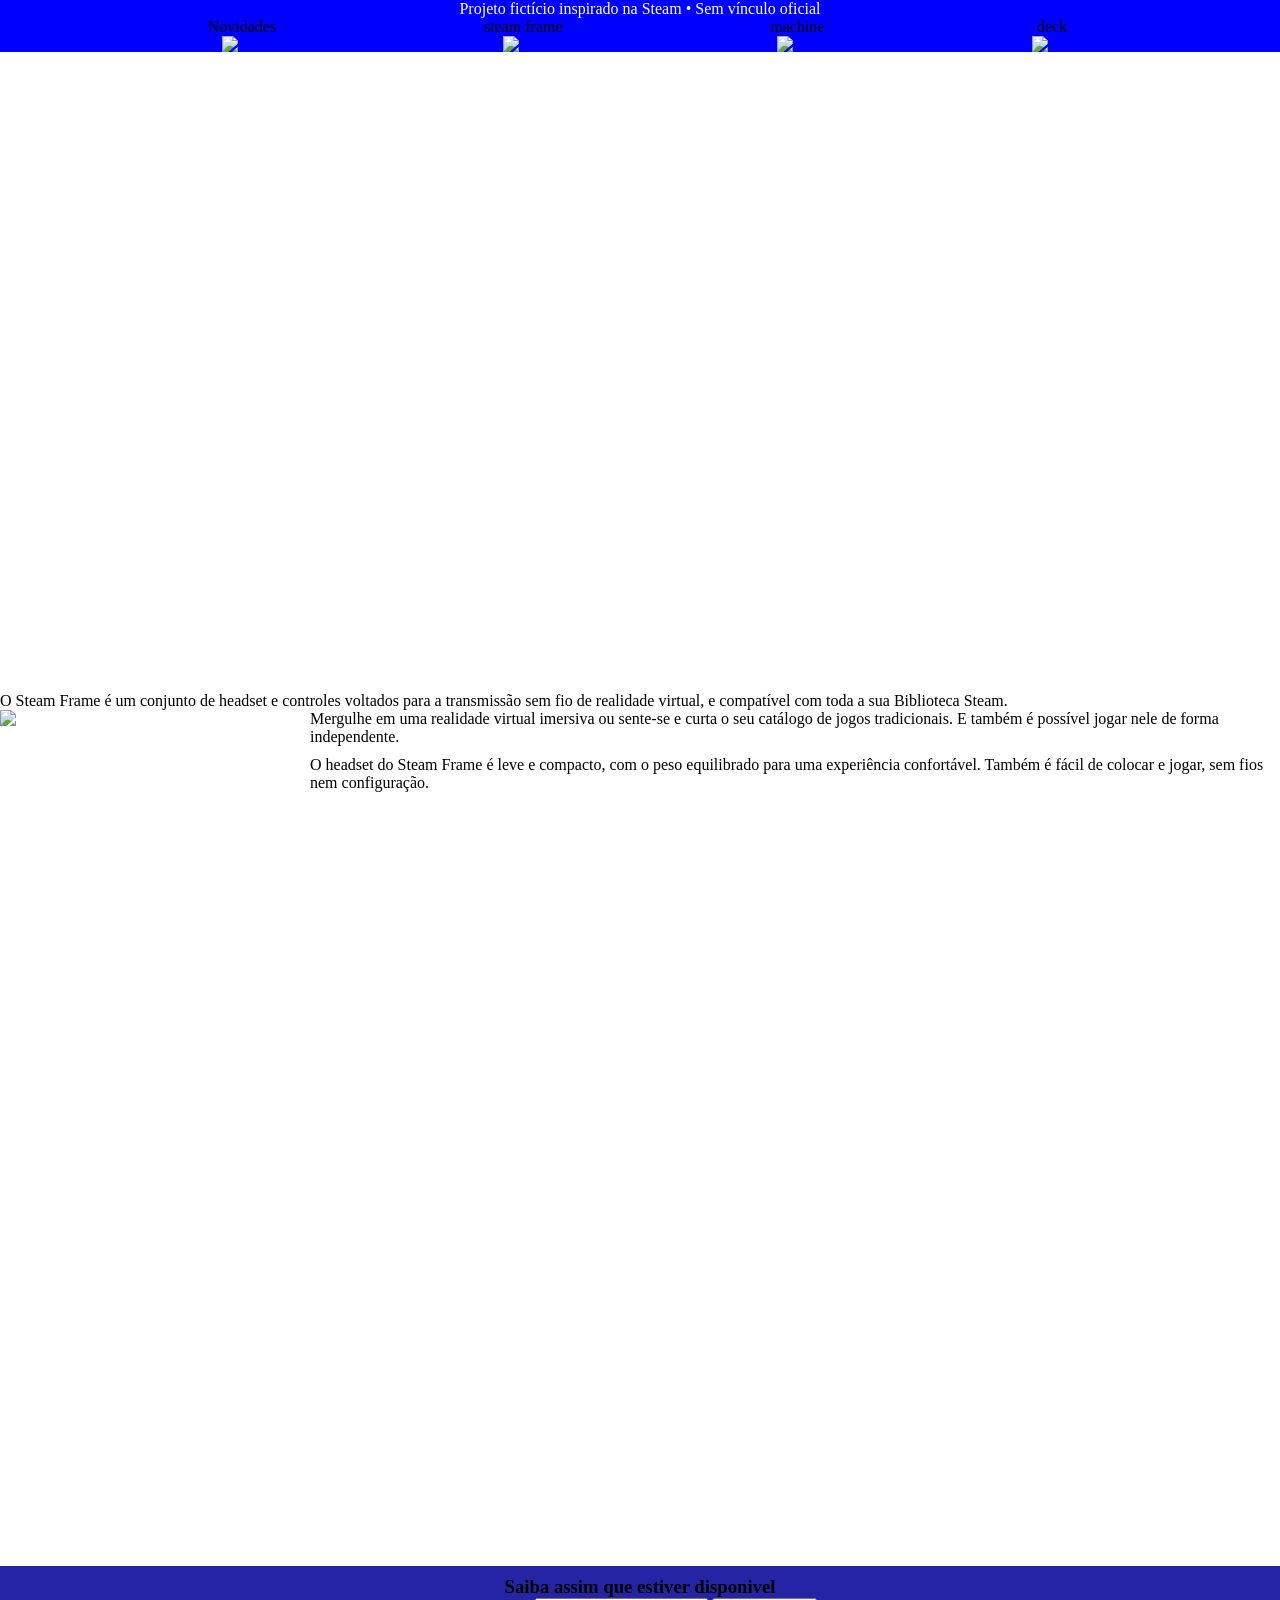
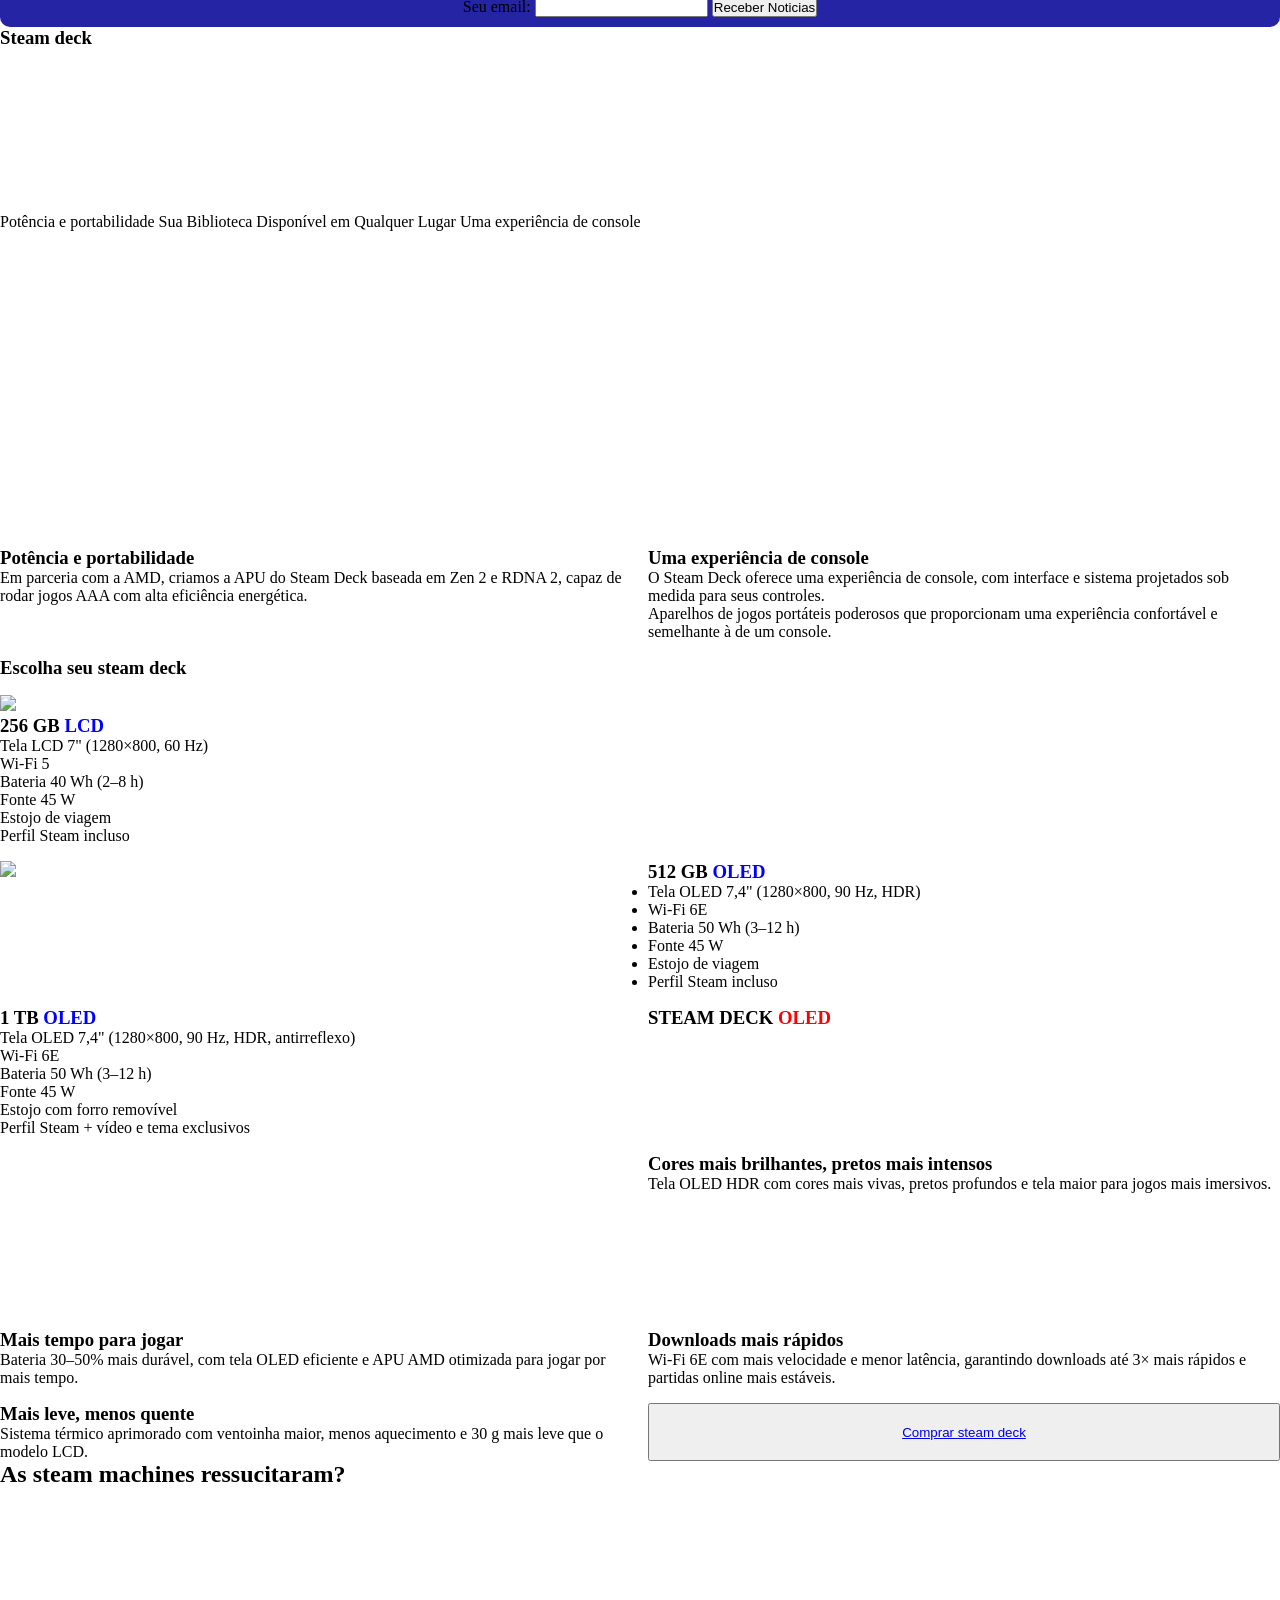
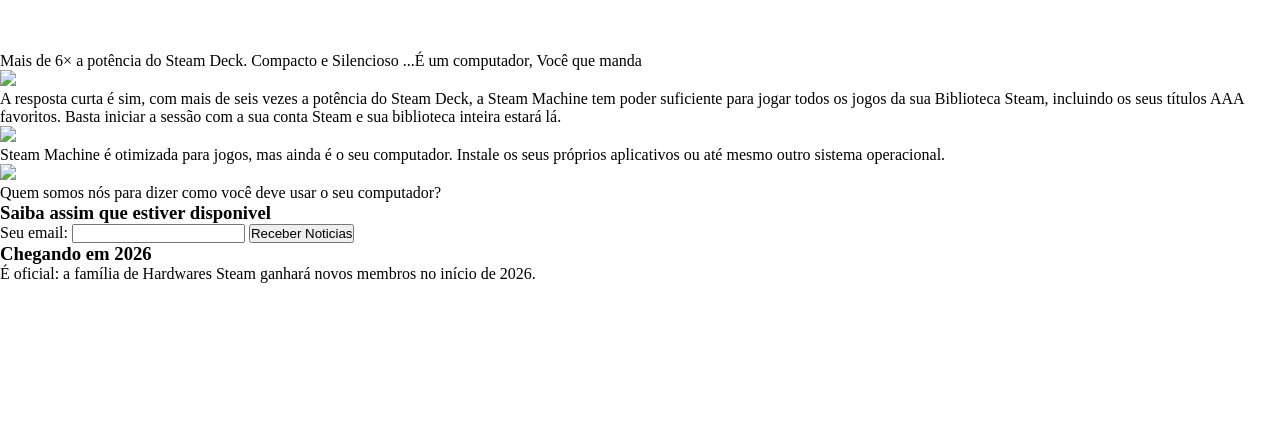
==== pagina venda freecode/index.html @ 2856c349 "mandando progresso, implementando grid junto de flexbox" ====
<!DOCTYPE html>
<html lang="en">
  <head>
    <meta charset="UTF-8" />
    <title>Product Landing Page</title>
    <link href="styles.css" rel="stylesheet">
  </head>

<body>

<header id="header">

  <div class="fundo-nav">

   <div class="aviso-ficticio">
  Projeto fictício inspirado na Steam • Sem vínculo oficial
</div>

  <nav id="nav-bar">
               
    <a class="nav-link">Novidades<img src="https://clan.fastly.steamstatic.com/images/clan/45479024/9630448cfe27c79fd42289003c9f5d34.avif" rel="novidades"></a>
    <a class="nav-link">steam frame<img src="https://clan.fastly.steamstatic.com/images/clan/45479024/82a194cce9b0912b2501236f4f4ef757.avif" rel="logo vr da steam"></a>
    <a class="nav-link">machine<img src="https://clan.fastly.steamstatic.com/images/clan/45479024/d3888f2e560b3a837f6f0a25345b03b6.avif" rel="logo steam machine"></a>
    <a class="nav-link">deck<img src="https://clan.fastly.steamstatic.com/images/clan/45479024/6163a5d5ee139c8c07485f6e72fba875.avif" rel="logo steam deck"></a>


  </nav>

  </div>


</header>



  <section class="video-steam-frame">
  <video autoplay muted loop playsinline lazyload class="video1">
  <source src="https://clan.fastly.steamstatic.com/images/clan/45479024/c26c141554fd24c3cd2b934741c096f6.webm?origin=https://store.steampowered.com/"> Seu navegador não suporta vídeos HTML5.
</video>

<div class="text-video">

<span>Seus jogos em todas as dimensões</span>
  <span>Com Conforto e Facilidade</span>
  <span>Alta Qualidade Sem Distoções</span>


</div>
</section>

 <div class="feature-article">  

        <p>
          O Steam Frame é um conjunto de headset e controles voltados para a transmissão sem fio de realidade virtual, e compatível com toda a sua Biblioteca Steam.</p>
</div>
          
      

 

          
        <section class="gridframe">
          <img class="imagem-livre" src="https://cdn.worldvectorlogo.com/logos/facebook-reaction-wow.svg" rel="passaro livre sem amarras">
          <div class="sem-fronteira">
          <p>Mergulhe em uma realidade virtual imersiva ou sente-se e curta o seu catálogo de jogos tradicionais. E também é possível jogar nele de forma independente. 
         </p> 
         </div>
      
        <div class="informacoes">
         <p>
           O headset do Steam Frame é leve e compacto, com o peso equilibrado para uma experiência confortável. Também é fácil de colocar e jogar, sem fios nem configuração. </p>
           </div>

           <video autoplay muted loop playsinline class="video1">
  <source src="https://clan.fastly.steamstatic.com/images/clan/45479024/edb7f5dc0106dd660750a1bc3d1b10ed.webm?origin=https://store.steampowered.com/"> Seu navegador não suporta vídeos HTML5.
</video>

           


<video autoplay muted loop playsinline class="videoframe">
  <source src="https://clan.fastly.steamstatic.com/images/clan/45479024/589e08940e96d55bad4004fec2d777b4.webm?origin=https://store.steampowered.com/"> Seu navegador não suporta vídeos HTML5.
</video>
               <form id="formframe">
            <h3>Saiba assim que estiver disponivel</h3>
            <label for="email">Seu email:</label>
            <input id="email" type="mail" required></input>
            <button>Receber Noticias</button>

         </form> 


      

  </section>

     


       <h3>Steam deck</h3>

        <div class="overlay-video-deck">
  <div class="video-deck">

             <video autoplay muted loop playsinline width="320px" id="video-steam-deck">
  <source src="https://clan.fastly.steamstatic.com/images//39049601/9e43ee4ba768ed4055fd47579b77aedf0864d1e4.mp4?origin=https://store.steampowered.com/" type="video/webm">
  Seu navegador não suporta vídeos HTML5.
</video>

<div class="text-video-deck">

<span>Potência e portabilidade</span>
  <span>Sua Biblioteca Disponível em Qualquer Lugar</span>
  <span>Uma experiência de console</span>


 </div>
</div>
</div>


         <section class="grid-steam-deck">

         
 

     <div class="vantagem-deck-1">
       
      <video autoplay muted loop playsinline id="video-steam-deck-potencia">
  <source src="https://cdn.fastly.steamstatic.com/steamdeck/images/video/cpu.mp4?origin=https://store.steampowered.com/" type="video/webm">
  Seu navegador não suporta vídeos HTML5.
</video>

    <h3> Potência e portabilidade</h3>

    <p>Em parceria com a AMD, criamos a APU do Steam Deck baseada em Zen 2 e RDNA 2, capaz de rodar jogos AAA com alta eficiência energética.</p>


       </div>
       <div class="vantagem-deck-2">

    <video autoplay muted loop playsinline id="video-steam-deck-potencia">
  <source src="https://cdn.fastly.steamstatic.com/steamdeck/images/video/thumbstick.mp4?origin=https://store.steampowered.com/" type="video/webm">
  Seu navegador não suporta vídeos HTML5.
</video>

 <h3>Uma experiência de console</h3>

    <p>O Steam Deck oferece uma experiência de console, com interface e sistema projetados sob medida para seus controles.</p>


     

        <p>
        Aparelhos de jogos portáteis poderosos que proporcionam uma experiência confortável e semelhante à de um console.
        </p>

        </div>

     


        <h3>Escolha seu steam deck</h3>

       

        <div class="deck-256">

           <img class="steamdeck1imagem" src="https://clan.fastly.steamstatic.com/images//39049601/78ad16323fcb1abd6b8d04a69c6915331bf334e7.png" rel="steam deck oled">
            
        <h3>256 GB <span class="blue">LCD</span></h3>

            <ul>
                <li>Tela LCD 7" (1280×800, 60 Hz)</li>
                <li>Wi-Fi 5</li>
                <li>Bateria 40 Wh (2–8 h)</li>
                <li>Fonte 45 W</li>
                <li>Estojo de viagem</li>
                <li>Perfil Steam incluso</li>
            </ul>
        </div>


            <img src="https://clan.fastly.steamstatic.com/images//39049601/dde85f8c48964a1590664e2c3fa199020d5b3401.png" rel="steam deck oled">

        <div class="512">
        <h3>512 GB <span class="blue">OLED</span></h3>

              <ul>
                <li>Tela OLED 7,4" (1280×800, 90 Hz, HDR)</li>
                <li>Wi-Fi 6E</li>
                <li>Bateria 50 Wh (3–12 h)</li>
                <li>Fonte 45 W</li>
                <li>Estojo de viagem</li>
                <li>Perfil Steam incluso</li>
              </ul>
      </div>

      <div class="1tb">
        <h3>1 TB <span class="blue">OLED</span></h3>

                  <ul>
                  <li>Tela OLED 7,4" (1280×800, 90 Hz, HDR, antirreflexo)</li>
                  <li>Wi-Fi 6E</li>
                  <li>Bateria 50 Wh (3–12 h)</li>
                  <li>Fonte 45 W</li>
                  <li>Estojo com forro removível</li>
                  <li>Perfil Steam + vídeo e tema exclusivos</li>
            </ul>
      </div>


          <h3> STEAM DECK <span class="red">OLED</span></h3>

          <video autoplay muted loop playsinline width="320px" id="video-steam-deck">
  <source src="https://clan.fastly.steamstatic.com/images//39049601/f1784a83bb2425052db9484ba6a6d91ee9740d40.mp4?origin=https://store.steampowered.com/" type="video/webm">
  Seu navegador não suporta vídeos HTML5.
</video>

          <div class="deck1">

            <h3>Cores mais brilhantes, pretos mais intensos</h3>

            <p>Tela OLED HDR com cores mais vivas, pretos profundos e tela maior para jogos mais imersivos.</p>

            </div>

            <div class="deck2">

            <h3>Mais tempo para jogar</h3>

            <p>Bateria 30–50% mais durável, com tela OLED eficiente e APU AMD otimizada para jogar por mais tempo.</p>

            </div>

            <div class="deck3">

            <h3>Downloads mais rápidos</h3>

            <p>Wi-Fi 6E com mais velocidade e menor latência, garantindo downloads até 3× mais rápidos e partidas online mais estáveis.</p>
          
            </div>


            <div class="deck4">

            <h3>Mais leve, menos quente</h3>

            <p>Sistema térmico aprimorado com ventoinha maior, menos aquecimento e 30 g mais leve que o modelo LCD.</p>

            </div>


            <button><a target="_blank" href="https://steamcommunity.com/linkfilter/?u=https%3A%2F%2Fwww.steamdeck.com">Comprar steam deck</a></button>







     </section>

      

       <div class="steam-machine">

       

        <h2>As steam machines ressucitaram?</h2>


<div class="video-deck">

             <video autoplay muted loop playsinline width="320px" id="video-steam-deck">
  <source src="https://clan.fastly.steamstatic.com/images//39049601/9e43ee4ba768ed4055fd47579b77aedf0864d1e4.mp4?origin=https://store.steampowered.com/" type="video/webm">
  Seu navegador não suporta vídeos HTML5.
</video>

<div class="text-video-deck">

<span>Mais de 6× a potência do Steam Deck.</span>
  <span>Compacto e Silencioso</span>
  <span>...É um computador, Você que manda</span>


 </div>
</div>

      <img class="imagem-machine1""" src="https://clan.fastly.steamstatic.com/images/clan/45479024/40a7491ea8d90e46f3d228baa417db0d.avif" rel="imagem poder grafico" >

        <p>
          A resposta curta é sim, com mais de seis vezes a potência do Steam Deck, a Steam Machine tem poder suficiente para jogar todos os jogos da sua Biblioteca Steam, incluindo os seus títulos AAA favoritos. Basta iniciar a sessão com a sua conta Steam e sua biblioteca inteira estará lá. 
         </p> 

          <img class="imagem-machine2" src="https://clan.fastly.steamstatic.com/images/clan/45479024/d6b8b52ff767398a9aac05982dc18968.avif" rel="imagem poder grafico" >

         <p> Steam Machine é otimizada para jogos, mas ainda é o seu computador. Instale os seus próprios aplicativos ou até mesmo outro sistema operacional.</p>

          <img class="imagem-machine3" src="https://clan.fastly.steamstatic.com/images/clan/45479024/9289f55b23ef5e4679967d07457ff76c.avif" rel="imagem poder grafico" >

         <p>Quem somos nós para dizer como você deve usar o seu computador?</p>

         

      </div> 

      <form id="formmachine">
            <h3>Saiba assim que estiver disponivel</h3>
            <label for="email">Seu email:</label>
            <input id="email" type="mail" required></input>
            <button>Receber Noticias</button>

         </form> 




 <h3>Chegando em 2026</h3>


        <p>
        É oficial: a família de Hardwares Steam ganhará novos membros no início de 2026.
        </p>

      </article> 

   
    </div>
<video autoplay muted loop playsinline width="320px" id="bgVideo">
  <source src="https://clan.fastly.steamstatic.com/images/clan/45479024/ebda2072ea1711fff9204dda7cd4152d.webm" type="video/webm">
  Seu navegador não suporta vídeos HTML5.
</video>
</body>

</html>
---- pagina venda freecode/styles.css ----
* {

padding:0;
margin:0;

}

.aviso-ficticio {

text-align:center;
color: white;


}

.gridframe {
display: grid;
grid-template-columns: auto auto auto auto;
grid-template-rows: auto auto auto auto;
grid-template-areas:
"imagem-livre sem-fronteira sem-fronteira sem-fronteira"
"video1 informacoes informacoes informacoes"
"videoframe videoframe videoframe videoframe"
"formframe formframe formframe formframe";
gap: 10px;


}

#nav-bar {
display:flex;
justify-content: space-evenly;
     

}

.nav-link {

  display:flex;
  flex-direction: column;
align-items: center;

}

#nav-bar img{
width: 40px;

}

.fundo-nav {
  background-color: blue;
}

.video-steam-frame{
 display: grid;
  place-items: center;
  width: 100%;
  max-width: 100vw;
  gap:0;
  
}

.video-steam-frame video {
  grid-area: 1 / 1;
  width: 100%;
  height: auto;
  
}

.text-video{
 grid-area: 1 / 1;
 color:white;
 position: relative;
  width: 100%;
  
}

.text-video span {
 inset: 0; 
 position: absolute;
 display: grid;
  place-items: center;
  text-align: center;
 font-size: clamp(1.5rem, 5vw, 7rem);
 padding-top: 2em;
 animation: trocarTexto 9s infinite;
}


.text-video span:nth-child(1) {
  animation-delay: 0s;
}

.text-video span:nth-child(2) {
  animation-delay: 3s;
}

.text-video span:nth-child(3) {
  animation-delay: 6s;
}

@keyframes trocarTexto {
  0%   { opacity: 0; transform: translateY(100%); }
  10%  { opacity: 1; transform: translateY(0); }
  30%  { opacity: 1; transform: translateY(0); }
  40%  { opacity: 0; transform: translateY(-100%); }
  100% { opacity: 0; }
}

#header-img {
display:flex;
width:90px;
margin:0 auto;
}


#form h3 {
padding:0

}

.imagem-livre {
grid-area: imagem-livre;
width:80px;

}

.sem-fronteira{

grid-area: sem-fronteira;

}

.video1 {
  grid-area: video1;
  width: 100%;
  height: auto;
}

.informacoes { 
  
  grid-area: informacoes;
  
   }
.videoframe { 
  
  grid-area: videoframe;
  width: 100%;
   }

   #formframe{

     grid-area: formframe;
      text-align:center;
Background-color: rgb(36, 36, 164);
padding: 10px 0 10px 0;
border-radius: 0 0 10px 10px;
   }




.grid-steam-deck {
display:grid;
grid-template-columns: repeat(2, 1fr);
gap: 1rem;



}


.vantagem-deck-1, .vantagem-deck-2{

display:flex;
flex-direction: column;
overflow:hidden;


}

.vantagem-deck-1, .vantagem-deck-2 video{

width:100%;


}

   .red{

     color:red;
   }

   .blue {


     color:blue;
   }

  .deck-256 {

     grid-column: span 2;


  }

.steamdeck1imagem {
   grid-column: span 2;
}
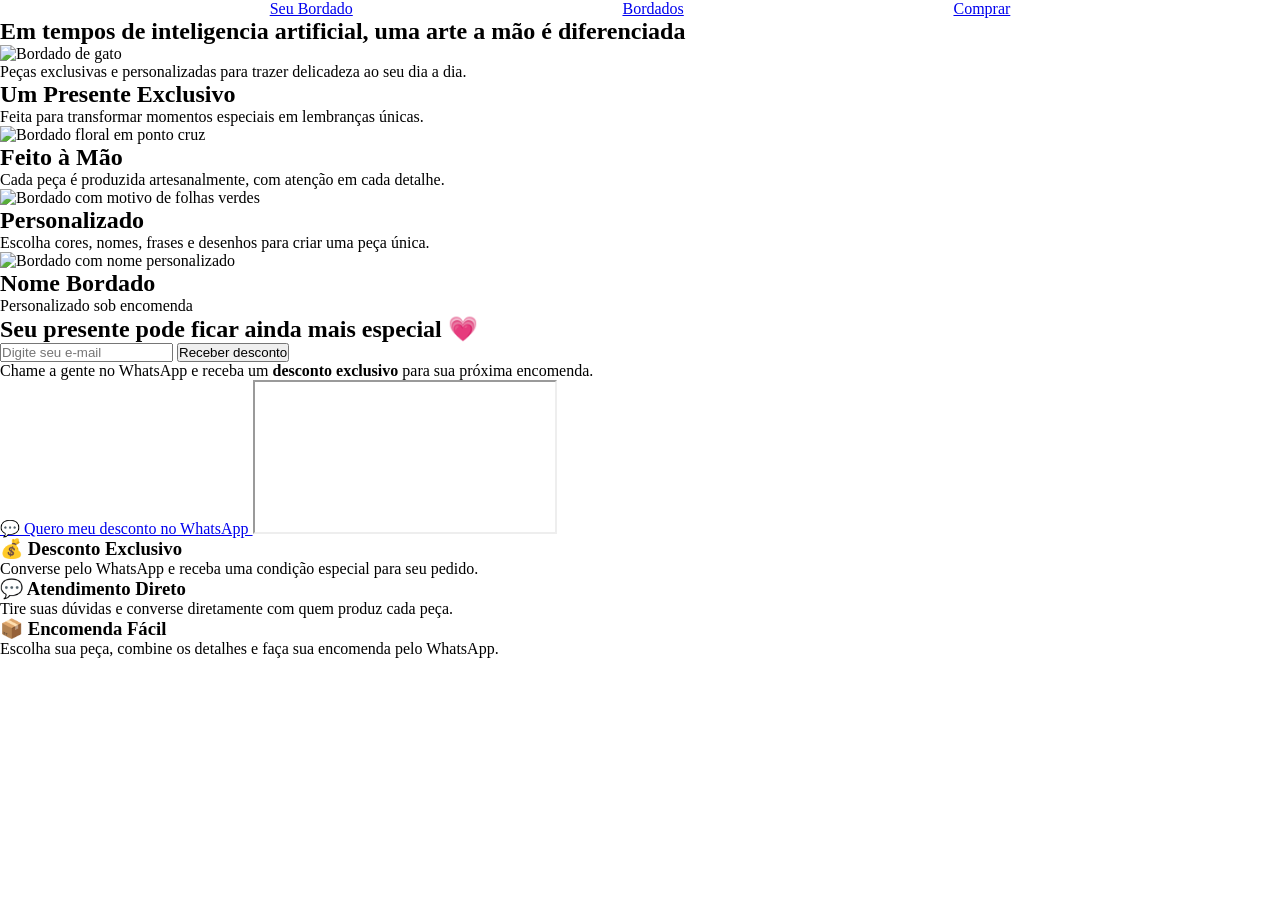
==== commit eaa4298f: "projeto adaptado para os padroes da tarefa da freecode" ====
--- a/pagina venda freecode/index.html
+++ b/pagina venda freecode/index.html
@@ -1,336 +1,113 @@
-<!DOCTYPE html>
-<html lang="en">
+<!doctype html>
+<html lang="pt-BR">
   <head>
     <meta charset="UTF-8" />
-    <title>Product Landing Page</title>
-    <link href="styles.css" rel="stylesheet">
+    <meta name="viewport" content="width=device-width, initial-scale=1.0" />
+    <title>Seu Bordado | Peças artesanais bordadas à mão</title>
+    <link rel="stylesheet" href="styles.css" />
   </head>
+  <body>
 
-<body>
+    <header id="header">
+    
+        <img id="header-img" class="logo" src="img/logo bordado.png" alt="">
 
-<header id="header">
+      <nav id="nav-bar">
+        <a  class="nav-link" href="#inicio">Seu Bordado</a>
+        <a  class="nav-link" href="#bordados">Bordados</a>
+        <a class="nav-link" href="#comprar">Comprar</a>
+      </nav>
+      
+    </header>
 
-  <div class="fundo-nav">
+    <main>
 
-   <div class="aviso-ficticio">
-  Projeto fictício inspirado na Steam • Sem vínculo oficial
-</div>
+      <section id="inicio" class="hero">
+        <h2>Em tempos de inteligencia artificial, uma arte a mão é diferenciada</h2>
+        <div>
+        <img id="fotoGaleria" class="foto-bordado-principal" alt="Bordado de gato" src="https://github.com/vinicius-silva-torres/freecodecamp/blob/74ae255eb42a92810ded63a6880f64f9afd95005/site%20bordados/img/bordado-gato.jpeg?raw=true">
+        </div>
+        <p>Peças exclusivas e personalizadas para trazer delicadeza ao seu dia a dia.</p>
+      </section>
 
-  <nav id="nav-bar">
-               
-    <a class="nav-link">Novidades<img src="https://clan.fastly.steamstatic.com/images/clan/45479024/9630448cfe27c79fd42289003c9f5d34.avif" rel="novidades"></a>
-    <a class="nav-link">steam frame<img src="https://clan.fastly.steamstatic.com/images/clan/45479024/82a194cce9b0912b2501236f4f4ef757.avif" rel="logo vr da steam"></a>
-    <a class="nav-link">machine<img src="https://clan.fastly.steamstatic.com/images/clan/45479024/d3888f2e560b3a837f6f0a25345b03b6.avif" rel="logo steam machine"></a>
-    <a class="nav-link">deck<img src="https://clan.fastly.steamstatic.com/images/clan/45479024/6163a5d5ee139c8c07485f6e72fba875.avif" rel="logo steam deck"></a>
+      <section id="bordados" class="galeria">
+      
+        <div class="grade-galeria">
+            <h2 id="bordados" class="titulo-bordados">Um Presente Exclusivo</h2>
+            <p>Feita para transformar momentos especiais em lembranças únicas.</p>
+          <article class="card-bordado">
+            <img id="img-presente-exclusivo" src="https://raw.githubusercontent.com/vinicius-silva-torres/freecodecamp/refs/heads/main/site%20bordados/img/bordado-sem-fundo.png" alt="Bordado floral em ponto cruz" />
+            <h2 class="titulo-bordados">Feito à Mão</h2>
+            <p>Cada peça é produzida artesanalmente, com atenção em cada detalhe.</p>
+          </article>
+          <article class="card-bordado">
+            <img src="https://raw.githubusercontent.com/vinicius-silva-torres/freecodecamp/refs/heads/main/site%20bordados/img/bordado-sem-fundo-2.png" alt="Bordado com motivo de folhas verdes" />
+            <h2 class="titulo-bordados">Personalizado</h2>
+            <p>Escolha cores, nomes, frases e desenhos para criar uma peça única.</p>
+          </article>
+          <article class="card-bordado">
+            <img src="https://raw.githubusercontent.com/vinicius-silva-torres/freecodecamp/refs/heads/main/site%20bordados/img/bordado-sem-fundo-3.png" alt="Bordado com nome personalizado" />
+            <h2 class="titulo-bordados">Nome Bordado</h2>
+            <p>Personalizado sob encomenda</p>
+          </article>
+         
+        </div>
+      </section>
+<section id="comprar" class="cta-whatsapp">
+    <div class="cta-conteudo">
 
+        <h2>Seu presente pode ficar ainda mais especial 💗</h2>
+        <form id="form" action="https://www.freecodecamp.org/email-submit">
+    <input
+        id="email"
+        name="email"
+        type="email"
+        placeholder="Digite seu e-mail"
+        required
+    >
 
-  </nav>
-
-  </div>
-
-
-</header>
-
-
-
-  <section class="video-steam-frame">
-  <video autoplay muted loop playsinline lazyload class="video1">
-  <source src="https://clan.fastly.steamstatic.com/images/clan/45479024/c26c141554fd24c3cd2b934741c096f6.webm?origin=https://store.steampowered.com/"> Seu navegador não suporta vídeos HTML5.
-</video>
-
-<div class="text-video">
-
-<span>Seus jogos em todas as dimensões</span>
-  <span>Com Conforto e Facilidade</span>
-  <span>Alta Qualidade Sem Distoções</span>
-
-
-</div>
-</section>
-
- <div class="feature-article">  
-
-        <p>
-          O Steam Frame é um conjunto de headset e controles voltados para a transmissão sem fio de realidade virtual, e compatível com toda a sua Biblioteca Steam.</p>
-</div>
-          
-      
-
- 
-
-          
-        <section class="gridframe">
-          <img class="imagem-livre" src="https://cdn.worldvectorlogo.com/logos/facebook-reaction-wow.svg" rel="passaro livre sem amarras">
-          <div class="sem-fronteira">
-          <p>Mergulhe em uma realidade virtual imersiva ou sente-se e curta o seu catálogo de jogos tradicionais. E também é possível jogar nele de forma independente. 
-         </p> 
-         </div>
-      
-        <div class="informacoes">
-         <p>
-           O headset do Steam Frame é leve e compacto, com o peso equilibrado para uma experiência confortável. Também é fácil de colocar e jogar, sem fios nem configuração. </p>
-           </div>
-
-           <video autoplay muted loop playsinline class="video1">
-  <source src="https://clan.fastly.steamstatic.com/images/clan/45479024/edb7f5dc0106dd660750a1bc3d1b10ed.webm?origin=https://store.steampowered.com/"> Seu navegador não suporta vídeos HTML5.
-</video>
-
-           
-
-
-<video autoplay muted loop playsinline class="videoframe">
-  <source src="https://clan.fastly.steamstatic.com/images/clan/45479024/589e08940e96d55bad4004fec2d777b4.webm?origin=https://store.steampowered.com/"> Seu navegador não suporta vídeos HTML5.
-</video>
-               <form id="formframe">
-            <h3>Saiba assim que estiver disponivel</h3>
-            <label for="email">Seu email:</label>
-            <input id="email" type="mail" required></input>
-            <button>Receber Noticias</button>
-
-         </form> 
-
-
-      
-
-  </section>
-
-     
-
-
-       <h3>Steam deck</h3>
-
-        <div class="overlay-video-deck">
-  <div class="video-deck">
-
-             <video autoplay muted loop playsinline width="320px" id="video-steam-deck">
-  <source src="https://clan.fastly.steamstatic.com/images//39049601/9e43ee4ba768ed4055fd47579b77aedf0864d1e4.mp4?origin=https://store.steampowered.com/" type="video/webm">
-  Seu navegador não suporta vídeos HTML5.
-</video>
-
-<div class="text-video-deck">
-
-<span>Potência e portabilidade</span>
-  <span>Sua Biblioteca Disponível em Qualquer Lugar</span>
-  <span>Uma experiência de console</span>
-
-
- </div>
-</div>
-</div>
-
-
-         <section class="grid-steam-deck">
-
-         
- 
-
-     <div class="vantagem-deck-1">
-       
-      <video autoplay muted loop playsinline id="video-steam-deck-potencia">
-  <source src="https://cdn.fastly.steamstatic.com/steamdeck/images/video/cpu.mp4?origin=https://store.steampowered.com/" type="video/webm">
-  Seu navegador não suporta vídeos HTML5.
-</video>
-
-    <h3> Potência e portabilidade</h3>
-
-    <p>Em parceria com a AMD, criamos a APU do Steam Deck baseada em Zen 2 e RDNA 2, capaz de rodar jogos AAA com alta eficiência energética.</p>
-
-
-       </div>
-       <div class="vantagem-deck-2">
-
-    <video autoplay muted loop playsinline id="video-steam-deck-potencia">
-  <source src="https://cdn.fastly.steamstatic.com/steamdeck/images/video/thumbstick.mp4?origin=https://store.steampowered.com/" type="video/webm">
-  Seu navegador não suporta vídeos HTML5.
-</video>
-
- <h3>Uma experiência de console</h3>
-
-    <p>O Steam Deck oferece uma experiência de console, com interface e sistema projetados sob medida para seus controles.</p>
-
-
-     
-
-        <p>
-        Aparelhos de jogos portáteis poderosos que proporcionam uma experiência confortável e semelhante à de um console.
-        </p>
-
-        </div>
-
-     
-
-
-        <h3>Escolha seu steam deck</h3>
-
-       
-
-        <div class="deck-256">
-
-           <img class="steamdeck1imagem" src="https://clan.fastly.steamstatic.com/images//39049601/78ad16323fcb1abd6b8d04a69c6915331bf334e7.png" rel="steam deck oled">
-            
-        <h3>256 GB <span class="blue">LCD</span></h3>
-
-            <ul>
-                <li>Tela LCD 7" (1280×800, 60 Hz)</li>
-                <li>Wi-Fi 5</li>
-                <li>Bateria 40 Wh (2–8 h)</li>
-                <li>Fonte 45 W</li>
-                <li>Estojo de viagem</li>
-                <li>Perfil Steam incluso</li>
-            </ul>
-        </div>
-
-
-            <img src="https://clan.fastly.steamstatic.com/images//39049601/dde85f8c48964a1590664e2c3fa199020d5b3401.png" rel="steam deck oled">
-
-        <div class="512">
-        <h3>512 GB <span class="blue">OLED</span></h3>
-
-              <ul>
-                <li>Tela OLED 7,4" (1280×800, 90 Hz, HDR)</li>
-                <li>Wi-Fi 6E</li>
-                <li>Bateria 50 Wh (3–12 h)</li>
-                <li>Fonte 45 W</li>
-                <li>Estojo de viagem</li>
-                <li>Perfil Steam incluso</li>
-              </ul>
-      </div>
-
-      <div class="1tb">
-        <h3>1 TB <span class="blue">OLED</span></h3>
-
-                  <ul>
-                  <li>Tela OLED 7,4" (1280×800, 90 Hz, HDR, antirreflexo)</li>
-                  <li>Wi-Fi 6E</li>
-                  <li>Bateria 50 Wh (3–12 h)</li>
-                  <li>Fonte 45 W</li>
-                  <li>Estojo com forro removível</li>
-                  <li>Perfil Steam + vídeo e tema exclusivos</li>
-            </ul>
-      </div>
-
-
-          <h3> STEAM DECK <span class="red">OLED</span></h3>
-
-          <video autoplay muted loop playsinline width="320px" id="video-steam-deck">
-  <source src="https://clan.fastly.steamstatic.com/images//39049601/f1784a83bb2425052db9484ba6a6d91ee9740d40.mp4?origin=https://store.steampowered.com/" type="video/webm">
-  Seu navegador não suporta vídeos HTML5.
-</video>
-
-          <div class="deck1">
-
-            <h3>Cores mais brilhantes, pretos mais intensos</h3>
-
-            <p>Tela OLED HDR com cores mais vivas, pretos profundos e tela maior para jogos mais imersivos.</p>
-
-            </div>
-
-            <div class="deck2">
-
-            <h3>Mais tempo para jogar</h3>
-
-            <p>Bateria 30–50% mais durável, com tela OLED eficiente e APU AMD otimizada para jogar por mais tempo.</p>
-
-            </div>
-
-            <div class="deck3">
-
-            <h3>Downloads mais rápidos</h3>
-
-            <p>Wi-Fi 6E com mais velocidade e menor latência, garantindo downloads até 3× mais rápidos e partidas online mais estáveis.</p>
-          
-            </div>
-
-
-            <div class="deck4">
-
-            <h3>Mais leve, menos quente</h3>
-
-            <p>Sistema térmico aprimorado com ventoinha maior, menos aquecimento e 30 g mais leve que o modelo LCD.</p>
-
-            </div>
-
-
-            <button><a target="_blank" href="https://steamcommunity.com/linkfilter/?u=https%3A%2F%2Fwww.steamdeck.com">Comprar steam deck</a></button>
-
-
-
-
-
-
-
-     </section>
-
-      
-
-       <div class="steam-machine">
-
-       
-
-        <h2>As steam machines ressucitaram?</h2>
-
-
-<div class="video-deck">
-
-             <video autoplay muted loop playsinline width="320px" id="video-steam-deck">
-  <source src="https://clan.fastly.steamstatic.com/images//39049601/9e43ee4ba768ed4055fd47579b77aedf0864d1e4.mp4?origin=https://store.steampowered.com/" type="video/webm">
-  Seu navegador não suporta vídeos HTML5.
-</video>
-
-<div class="text-video-deck">
-
-<span>Mais de 6× a potência do Steam Deck.</span>
-  <span>Compacto e Silencioso</span>
-  <span>...É um computador, Você que manda</span>
-
-
- </div>
-</div>
-
-      <img class="imagem-machine1""" src="https://clan.fastly.steamstatic.com/images/clan/45479024/40a7491ea8d90e46f3d228baa417db0d.avif" rel="imagem poder grafico" >
-
-        <p>
-          A resposta curta é sim, com mais de seis vezes a potência do Steam Deck, a Steam Machine tem poder suficiente para jogar todos os jogos da sua Biblioteca Steam, incluindo os seus títulos AAA favoritos. Basta iniciar a sessão com a sua conta Steam e sua biblioteca inteira estará lá. 
-         </p> 
-
-          <img class="imagem-machine2" src="https://clan.fastly.steamstatic.com/images/clan/45479024/d6b8b52ff767398a9aac05982dc18968.avif" rel="imagem poder grafico" >
-
-         <p> Steam Machine é otimizada para jogos, mas ainda é o seu computador. Instale os seus próprios aplicativos ou até mesmo outro sistema operacional.</p>
-
-          <img class="imagem-machine3" src="https://clan.fastly.steamstatic.com/images/clan/45479024/9289f55b23ef5e4679967d07457ff76c.avif" rel="imagem poder grafico" >
-
-         <p>Quem somos nós para dizer como você deve usar o seu computador?</p>
-
-         
-
-      </div> 
-
-      <form id="formmachine">
-            <h3>Saiba assim que estiver disponivel</h3>
-            <label for="email">Seu email:</label>
-            <input id="email" type="mail" required></input>
-            <button>Receber Noticias</button>
-
-         </form> 
-
-
-
-
- <h3>Chegando em 2026</h3>
+    <input id="submit" type="submit" value="Receber desconto">
+</form>
 
 
         <p>
-        É oficial: a família de Hardwares Steam ganhará novos membros no início de 2026.
+            Chame a gente no WhatsApp e receba um
+            <strong>desconto exclusivo</strong> para sua próxima encomenda.
         </p>
 
-      </article> 
+        <a 
+            href="https://wa.me/5511930878894?text=Olá!%20Vi%20o%20site%20e%20quero%20receber%20meu%20desconto%20exclusivo."
+            target="_blank"
+            class="botao-whatsapp" 
+        >
+            💬 Quero meu desconto no WhatsApp
+        </a>
 
-   
+        <iframe
+        id="video"
+        src="https://www.youtube.com/embed/Sc5BEB3PzIc"
+        title="Processo de bordado"
+        allowfullscreen>
+    </iframe>
+
+        <div class="vantagens-cta">
+
+    <div class="vantagem">
+        <h3>💰 Desconto Exclusivo</h3>
+        <p>Converse pelo WhatsApp e receba uma condição especial para seu pedido.</p>
     </div>
-<video autoplay muted loop playsinline width="320px" id="bgVideo">
-  <source src="https://clan.fastly.steamstatic.com/images/clan/45479024/ebda2072ea1711fff9204dda7cd4152d.webm" type="video/webm">
-  Seu navegador não suporta vídeos HTML5.
-</video>
-</body>
 
-</html>+    <div class="vantagem">
+        <h3>💬 Atendimento Direto</h3>
+        <p>Tire suas dúvidas e converse diretamente com quem produz cada peça.</p>
+    </div>
+
+    <div class="vantagem">
+        <h3>📦 Encomenda Fácil</h3>
+        <p>Escolha sua peça, combine os detalhes e faça sua encomenda pelo WhatsApp.</p>
+    </div>
+
+</div>
+    <script src="script.js"></script>
+  </body>
+</html>
